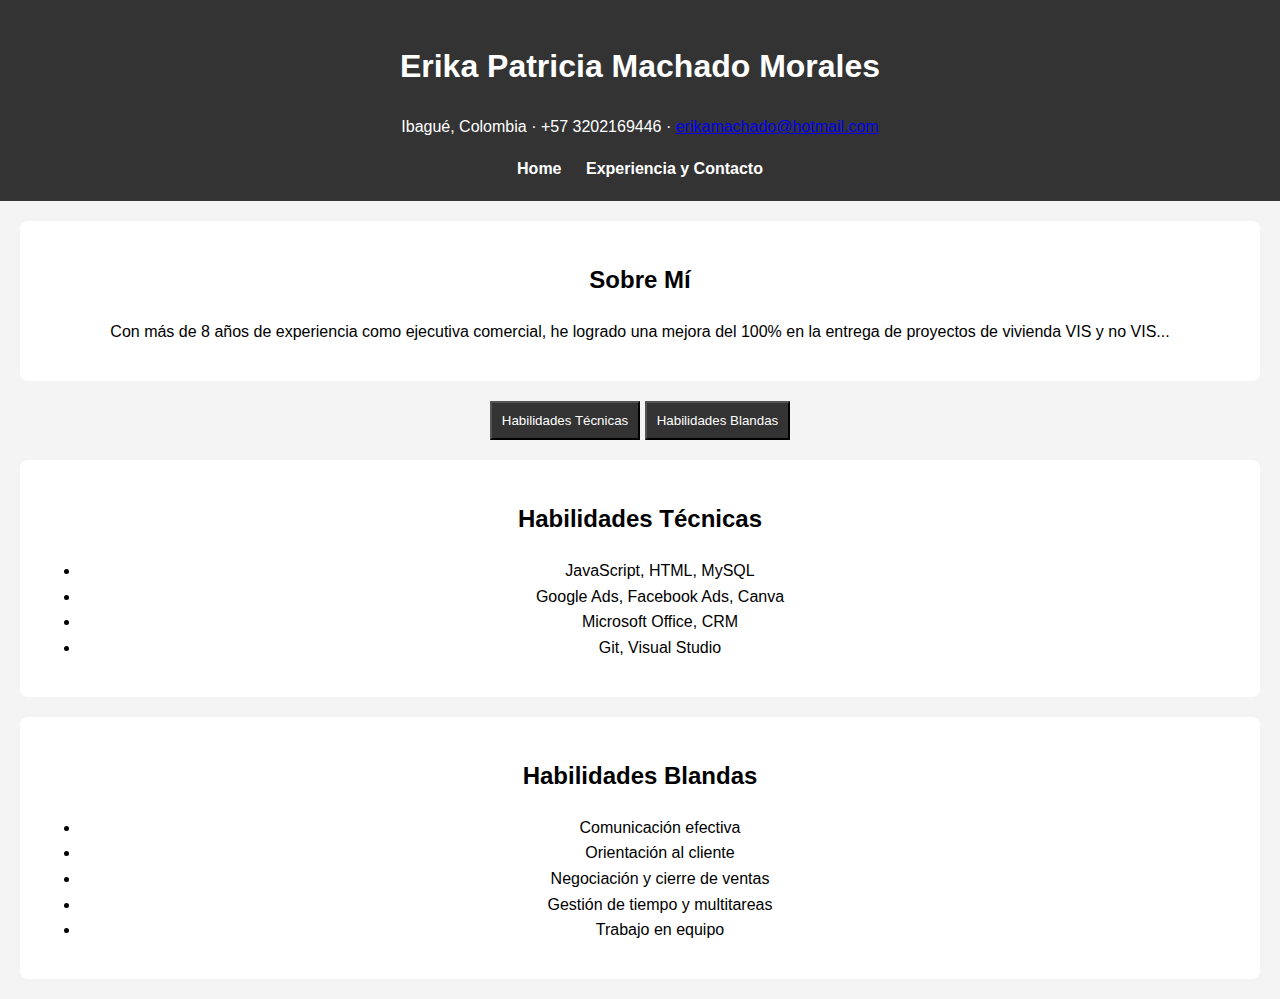
==== index.html @ 039f4fde "Primera versión de mi hoja de vida" ====
<!DOCTYPE html>
<html lang="es">
<head>
    <meta charset="UTF-8">
    <meta name="viewport" content="width=device-width, initial-scale=1.0">
    <title>Hoja de Vida - Erika Patricia</title>
    <link rel="stylesheet" href="styles.css">
</head>
<body>
    <header>
       
        <h1>Erika Patricia Machado Morales</h1>
        <p>Ibagué, Colombia · +57 3202169446 · <a href="mailto:erikamachado@hotmail.com">erikamachado@hotmail.com</a></p>
        <nav>
            <a href="index.html">Home</a>
            <a href="hoja2.html">Experiencia y Contacto</a>
        </nav>
    </header>
    
    <section>
        <h2>Sobre Mí</h2>
        <p>Con más de 8 años de experiencia como ejecutiva comercial, he logrado una mejora del 100% en la entrega de proyectos de vivienda VIS y no VIS...</p>
    </section>
    
    <div class="tabs">
        <button onclick="openTab('habilidades-tecnicas')">Habilidades Técnicas</button>
        <button onclick="openTab('habilidades-blandas')">Habilidades Blandas</button>
    </div>
    
    <section id="habilidades-tecnicas" class="tab active-tab">
        <h2>Habilidades Técnicas</h2>
        <ul>
            <li>JavaScript, HTML, MySQL</li>
            <li>Google Ads, Facebook Ads, Canva</li>
            <li>Microsoft Office, CRM</li>
            <li>Git, Visual Studio</li>
        </ul>
    </section>
    
    <section id="habilidades-blandas" class="tab">
        <h2>Habilidades Blandas</h2>
        <ul>
            <li>Comunicación efectiva</li>
            <li>Orientación al cliente</li>
            <li>Negociación y cierre de ventas</li>
            <li>Gestión de tiempo y multitareas</li>
            <li>Trabajo en equipo</li>
        </ul>
    </section>
    
    <script src="script.js"></script>
</body>
</html>
---- styles.css ----
body {
    font-family: Arial, sans-serif;
    line-height: 1.6;
    margin: 0;
    padding: 0;
    background-color: #f4f4f4;
    text-align: center;
}
header {
    background-color: #333;
    color: white;
    padding: 20px;
}
nav a {
    color: white;
    margin: 0 10px;
    text-decoration: none;
    font-weight: bold;
}
section {
    margin: 20px;
    padding: 20px;
    background-color: white;
    border-radius: 8px;
}
form {
    display: flex;
    flex-direction: column;
    max-width: 400px;
    margin: auto;
}
input, textarea {
    margin-bottom: 10px;
    padding: 8px;
    width: 100%;
}
button {
    background: #333;
    color: white;
    padding: 10px;
    cursor: pointer;
}
button:hover {
    background: #555;
}
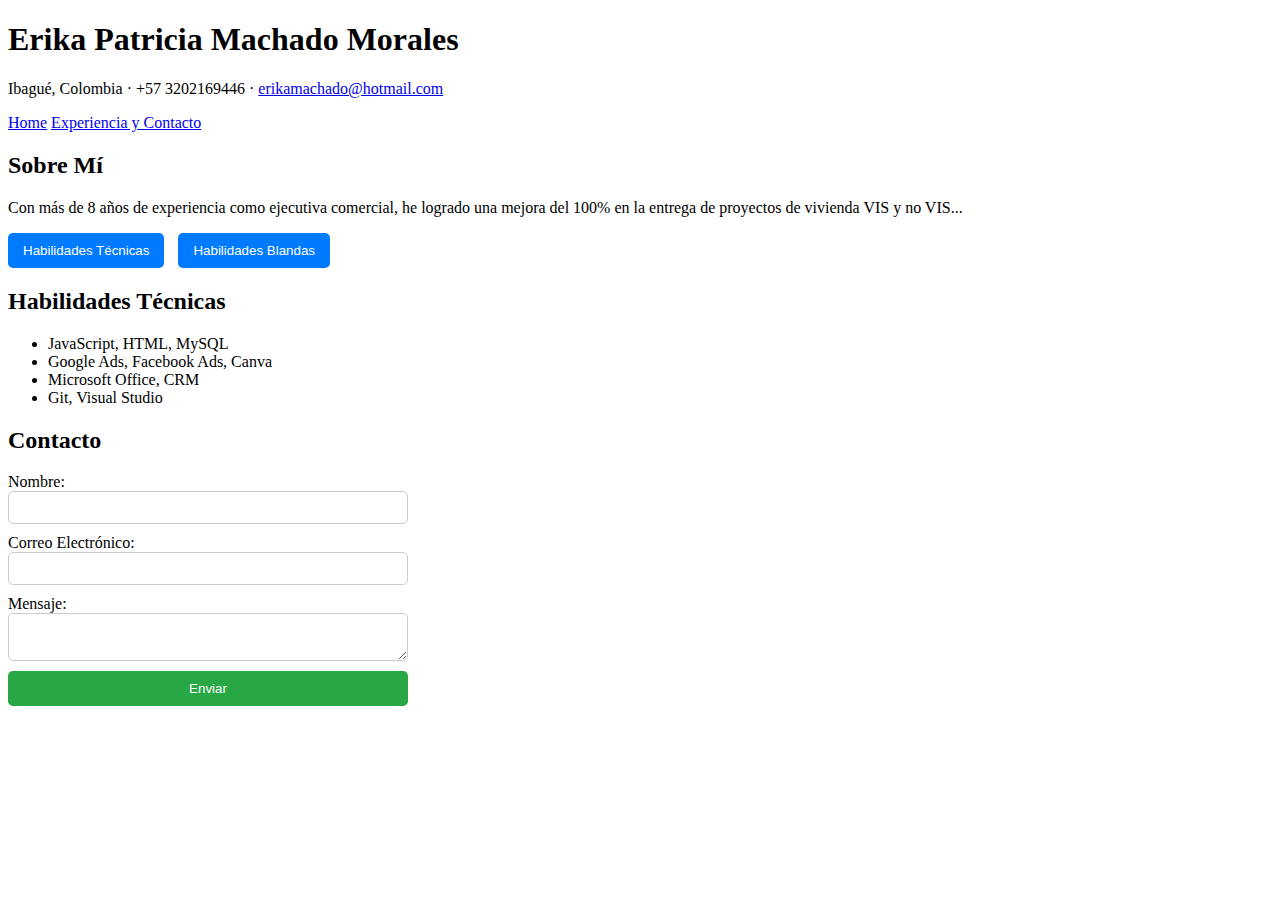
==== commit f59b39e8: "Corrección de botones de habilidades y validación del formulario" ====
--- a/index.html
+++ b/index.html
@@ -8,7 +8,6 @@
 </head>
 <body>
     <header>
-       
         <h1>Erika Patricia Machado Morales</h1>
         <p>Ibagué, Colombia · +57 3202169446 · <a href="mailto:erikamachado@hotmail.com">erikamachado@hotmail.com</a></p>
         <nav>
@@ -22,11 +21,13 @@
         <p>Con más de 8 años de experiencia como ejecutiva comercial, he logrado una mejora del 100% en la entrega de proyectos de vivienda VIS y no VIS...</p>
     </section>
     
+    <!-- Botones para alternar entre habilidades -->
     <div class="tabs">
-        <button onclick="openTab('habilidades-tecnicas')">Habilidades Técnicas</button>
-        <button onclick="openTab('habilidades-blandas')">Habilidades Blandas</button>
+        <button class="tab-button" data-tab="habilidades-tecnicas">Habilidades Técnicas</button>
+        <button class="tab-button" data-tab="habilidades-blandas">Habilidades Blandas</button>
     </div>
-    
+
+    <!-- Sección de habilidades técnicas -->
     <section id="habilidades-tecnicas" class="tab active-tab">
         <h2>Habilidades Técnicas</h2>
         <ul>
@@ -36,7 +37,8 @@
             <li>Git, Visual Studio</li>
         </ul>
     </section>
-    
+
+    <!-- Sección de habilidades blandas -->
     <section id="habilidades-blandas" class="tab">
         <h2>Habilidades Blandas</h2>
         <ul>
@@ -47,7 +49,24 @@
             <li>Trabajo en equipo</li>
         </ul>
     </section>
-    
+
+    <!-- Formulario de contacto -->
+    <section>
+        <h2>Contacto</h2>
+        <form action="enviar.php" method="POST">
+            <label for="nombre">Nombre:</label>
+            <input type="text" id="nombre" name="nombre" required>
+
+            <label for="email">Correo Electrónico:</label>
+            <input type="email" id="email" name="email" required>
+
+            <label for="mensaje">Mensaje:</label>
+            <textarea id="mensaje" name="mensaje" required></textarea>
+
+            <button type="submit">Enviar</button>
+        </form>
+    </section>
+
     <script src="script.js"></script>
 </body>
-</html>+</html>
--- a/styles.css
+++ b/styles.css
@@ -1,46 +1,54 @@
-body {
-    font-family: Arial, sans-serif;
-    line-height: 1.6;
-    margin: 0;
-    padding: 0;
-    background-color: #f4f4f4;
-    text-align: center;
+/* Diseño básico para las pestañas */
+.tabs {
+    margin-bottom: 20px;
 }
-header {
-    background-color: #333;
+
+.tab-button {
+    padding: 10px 15px;
+    cursor: pointer;
+    background-color: #007BFF;
     color: white;
-    padding: 20px;
+    border: none;
+    margin-right: 10px;
+    border-radius: 5px;
 }
-nav a {
-    color: white;
-    margin: 0 10px;
-    text-decoration: none;
-    font-weight: bold;
+
+.tab-button:hover {
+    background-color: #0056b3;
 }
-section {
-    margin: 20px;
-    padding: 20px;
-    background-color: white;
-    border-radius: 8px;
+
+/* Estilos para ocultar las secciones */
+.tab {
+    display: none;
 }
+
+.active-tab {
+    display: block;
+}
+
+/* Estilo del formulario */
 form {
     display: flex;
     flex-direction: column;
     max-width: 400px;
-    margin: auto;
 }
+
 input, textarea {
     margin-bottom: 10px;
     padding: 8px;
-    width: 100%;
+    border: 1px solid #ccc;
+    border-radius: 5px;
 }
+
 button {
-    background: #333;
+    padding: 10px;
+    background-color: #28a745;
     color: white;
-    padding: 10px;
+    border: none;
+    border-radius: 5px;
     cursor: pointer;
 }
+
 button:hover {
-    background: #555;
+    background-color: #218838;
 }
-
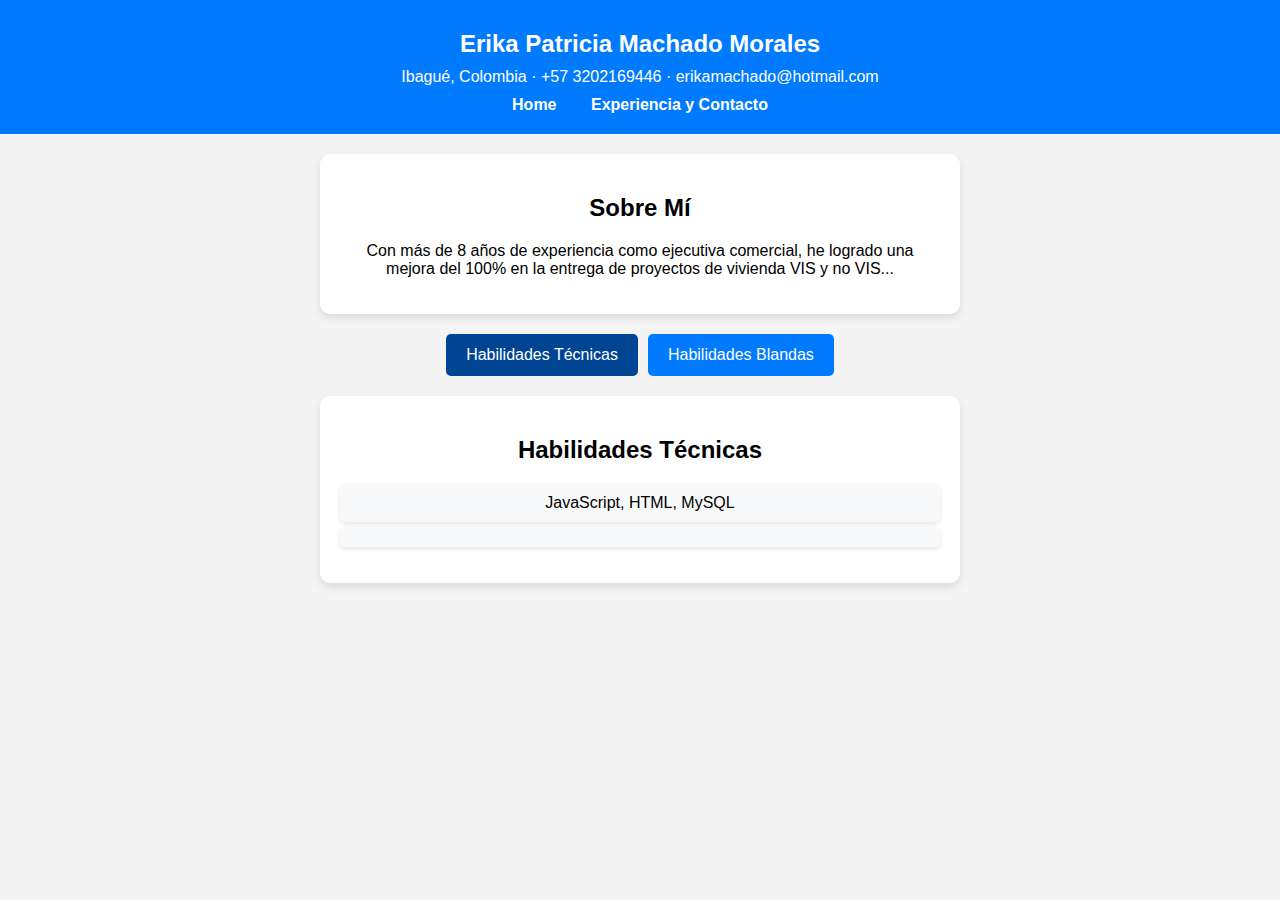
==== commit 1e02519e: "Mejoras de diseño y corrección de funcionalidad en hoja de vida" ====
--- a/index.html
+++ b/index.html
@@ -21,52 +21,13 @@
         <p>Con más de 8 años de experiencia como ejecutiva comercial, he logrado una mejora del 100% en la entrega de proyectos de vivienda VIS y no VIS...</p>
     </section>
     
-    <!-- Botones para alternar entre habilidades -->
     <div class="tabs">
-        <button class="tab-button" data-tab="habilidades-tecnicas">Habilidades Técnicas</button>
+        <button class="tab-button active" data-tab="habilidades-tecnicas">Habilidades Técnicas</button>
         <button class="tab-button" data-tab="habilidades-blandas">Habilidades Blandas</button>
     </div>
-
-    <!-- Sección de habilidades técnicas -->
+    
     <section id="habilidades-tecnicas" class="tab active-tab">
         <h2>Habilidades Técnicas</h2>
         <ul>
             <li>JavaScript, HTML, MySQL</li>
-            <li>Google Ads, Facebook Ads, Canva</li>
-            <li>Microsoft Office, CRM</li>
-            <li>Git, Visual Studio</li>
-        </ul>
-    </section>
-
-    <!-- Sección de habilidades blandas -->
-    <section id="habilidades-blandas" class="tab">
-        <h2>Habilidades Blandas</h2>
-        <ul>
-            <li>Comunicación efectiva</li>
-            <li>Orientación al cliente</li>
-            <li>Negociación y cierre de ventas</li>
-            <li>Gestión de tiempo y multitareas</li>
-            <li>Trabajo en equipo</li>
-        </ul>
-    </section>
-
-    <!-- Formulario de contacto -->
-    <section>
-        <h2>Contacto</h2>
-        <form action="enviar.php" method="POST">
-            <label for="nombre">Nombre:</label>
-            <input type="text" id="nombre" name="nombre" required>
-
-            <label for="email">Correo Electrónico:</label>
-            <input type="email" id="email" name="email" required>
-
-            <label for="mensaje">Mensaje:</label>
-            <textarea id="mensaje" name="mensaje" required></textarea>
-
-            <button type="submit">Enviar</button>
-        </form>
-    </section>
-
-    <script src="script.js"></script>
-</body>
-</html>
+            <li>
--- a/styles.css
+++ b/styles.css
@@ -1,23 +1,82 @@
-/* Diseño básico para las pestañas */
+/* Estilos generales */
+body {
+    font-family: Arial, sans-serif;
+    background-color: #f4f4f4;
+    margin: 0;
+    padding: 0;
+    text-align: center;
+}
+
+/* Encabezado */
+header {
+    background-color: #007BFF;
+    color: white;
+    padding: 20px;
+}
+
+header h1 {
+    margin: 10px 0;
+    font-size: 24px;
+}
+
+header p {
+    margin: 5px 0;
+}
+
+header a {
+    color: white;
+    text-decoration: none;
+}
+
+header nav {
+    margin-top: 10px;
+}
+
+header nav a {
+    color: white;
+    margin: 0 15px;
+    font-weight: bold;
+}
+
+/* Sección principal */
+section {
+    background: white;
+    padding: 20px;
+    margin: 20px auto;
+    width: 80%;
+    max-width: 600px;
+    box-shadow: 0px 4px 10px rgba(0, 0, 0, 0.1);
+    border-radius: 10px;
+}
+
+/* Diseño de pestañas */
 .tabs {
+    display: flex;
+    justify-content: center;
     margin-bottom: 20px;
 }
 
-.tab-button {
-    padding: 10px 15px;
+.tabs button {
+    padding: 12px 20px;
     cursor: pointer;
     background-color: #007BFF;
     color: white;
     border: none;
-    margin-right: 10px;
+    margin: 0 5px;
     border-radius: 5px;
+    font-size: 16px;
+    transition: background 0.3s;
 }
 
-.tab-button:hover {
+.tabs button:hover {
     background-color: #0056b3;
 }
 
-/* Estilos para ocultar las secciones */
+.tabs button.active {
+    background-color: #004494;
+}
+
+/* Estilos para las secciones */
 .tab {
     display: none;
 }
@@ -26,29 +85,16 @@
     display: block;
 }
 
-/* Estilo del formulario */
-form {
-    display: flex;
-    flex-direction: column;
-    max-width: 400px;
+/* Listas */
+ul {
+    list-style: none;
+    padding: 0;
 }
 
-input, textarea {
-    margin-bottom: 10px;
-    padding: 8px;
-    border: 1px solid #ccc;
+li {
+    background: #f8f9fa;
+    padding: 10px;
+    margin: 5px 0;
     border-radius: 5px;
+    box-shadow: 0px 2px 5px rgba(0, 0, 0, 0.1);
 }
-
-button {
-    padding: 10px;
-    background-color: #28a745;
-    color: white;
-    border: none;
-    border-radius: 5px;
-    cursor: pointer;
-}
-
-button:hover {
-    background-color: #218838;
-}
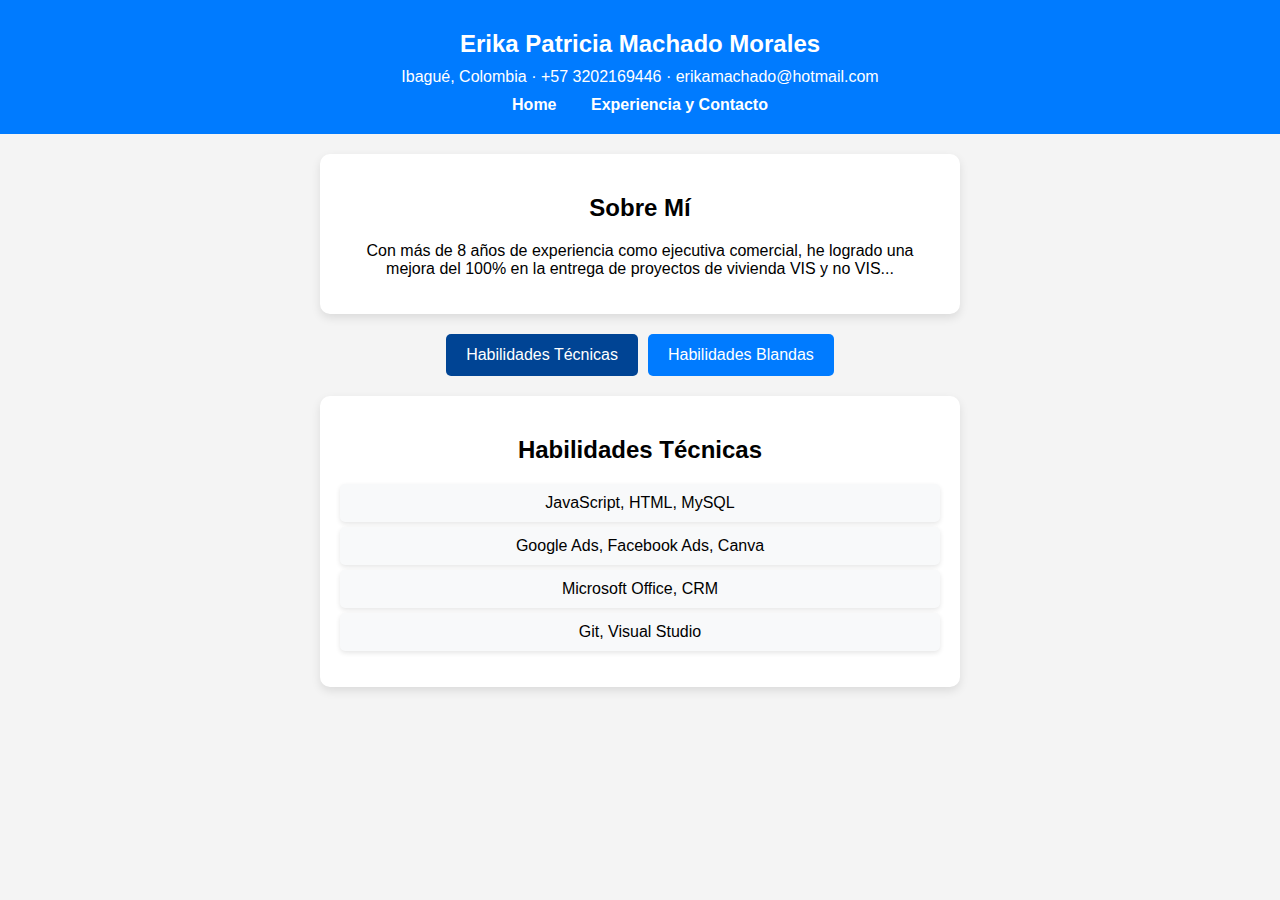
==== commit a867c80d: "Corrección de funcionalidad en pestañas y mejoras de diseño" ====
--- a/index.html
+++ b/index.html
@@ -30,4 +30,23 @@
         <h2>Habilidades Técnicas</h2>
         <ul>
             <li>JavaScript, HTML, MySQL</li>
-            <li>
+            <li>Google Ads, Facebook Ads, Canva</li>
+            <li>Microsoft Office, CRM</li>
+            <li>Git, Visual Studio</li>
+        </ul>
+    </section>
+    
+    <section id="habilidades-blandas" class="tab">
+        <h2>Habilidades Blandas</h2>
+        <ul>
+            <li>Comunicación efectiva</li>
+            <li>Orientación al cliente</li>
+            <li>Negociación y cierre de ventas</li>
+            <li>Gestión de tiempo y multitareas</li>
+            <li>Trabajo en equipo</li>
+        </ul>
+    </section>
+    
+    <script src="script.js"></script>
+</body>
+</html>
